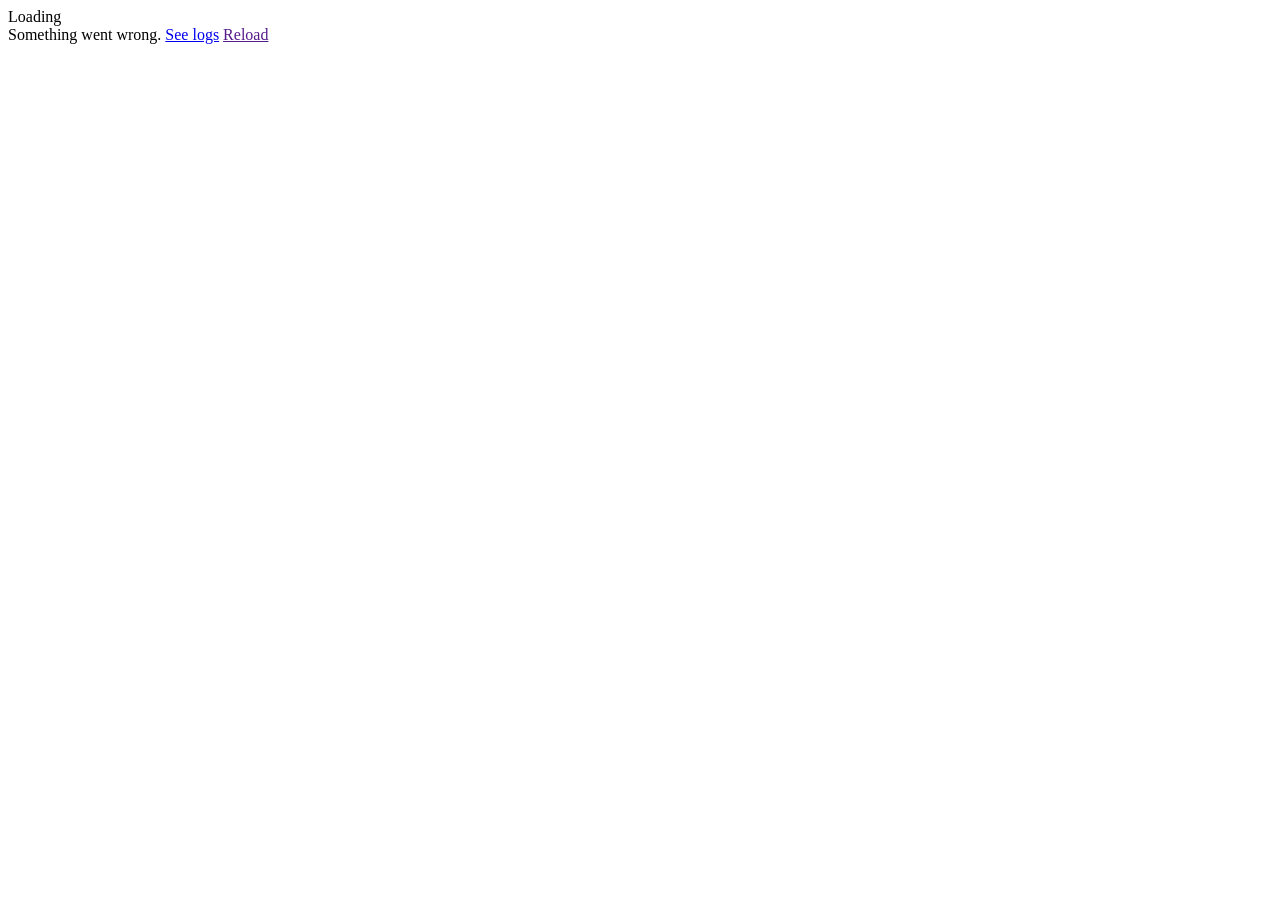
==== src/LinkAudioPlayer.App/wwwroot/index.html @ 698ac144 "Rename to LinkAudioPlayer, fix playback crash and error handling Playback threw Java.Lang.RuntimeExc" ====
<!DOCTYPE html>
<html lang="en">

<head>
    <meta charset="utf-8" />
    <meta name="viewport" content="width=device-width, initial-scale=1.0, viewport-fit=cover, user-scalable=no" />
    <title>LinkAudioPlayer</title>
    <base href="/" />
    <link rel="stylesheet" href="_content/LinkAudioPlayer.Ui/css/app.css" />
</head>

<body>
    <div id="app">
        <div class="boot">Loading</div>
    </div>

    <!-- Shown only if Blazor itself fails to start or a render loop dies. The log
         buffer outlives the renderer, so the link is worth having here too. -->
    <div id="blazor-error-ui">
        <span style="flex:1">Something went wrong.</span>
        <a href="logs">See logs</a>
        <a href="">Reload</a>
    </div>

    <script src="_framework/blazor.webview.js" autostart="false"></script>
</body>

</html>
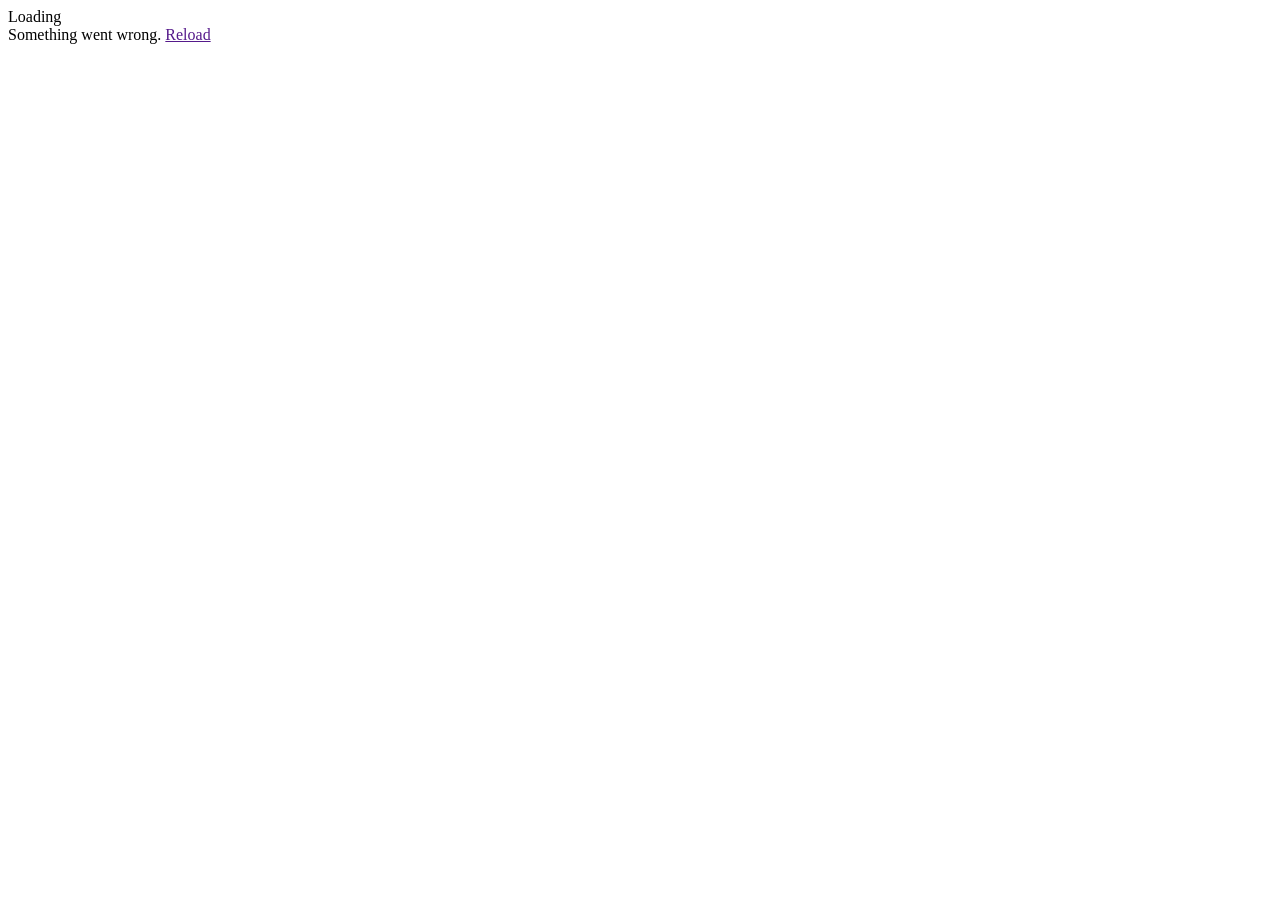
==== commit 37dad160: "Add search, backup and an About page, drop the log viewer The playing row stuck to whatever was play" ====
--- a/src/LinkAudioPlayer.App/wwwroot/index.html
+++ b/src/LinkAudioPlayer.App/wwwroot/index.html
@@ -14,11 +14,9 @@
         <div class="boot">Loading</div>
     </div>
 
-    <!-- Shown only if Blazor itself fails to start or a render loop dies. The log
-         buffer outlives the renderer, so the link is worth having here too. -->
+    <!-- Shown only if Blazor itself fails to start or a render loop dies. -->
     <div id="blazor-error-ui">
         <span style="flex:1">Something went wrong.</span>
-        <a href="logs">See logs</a>
         <a href="">Reload</a>
     </div>
 
